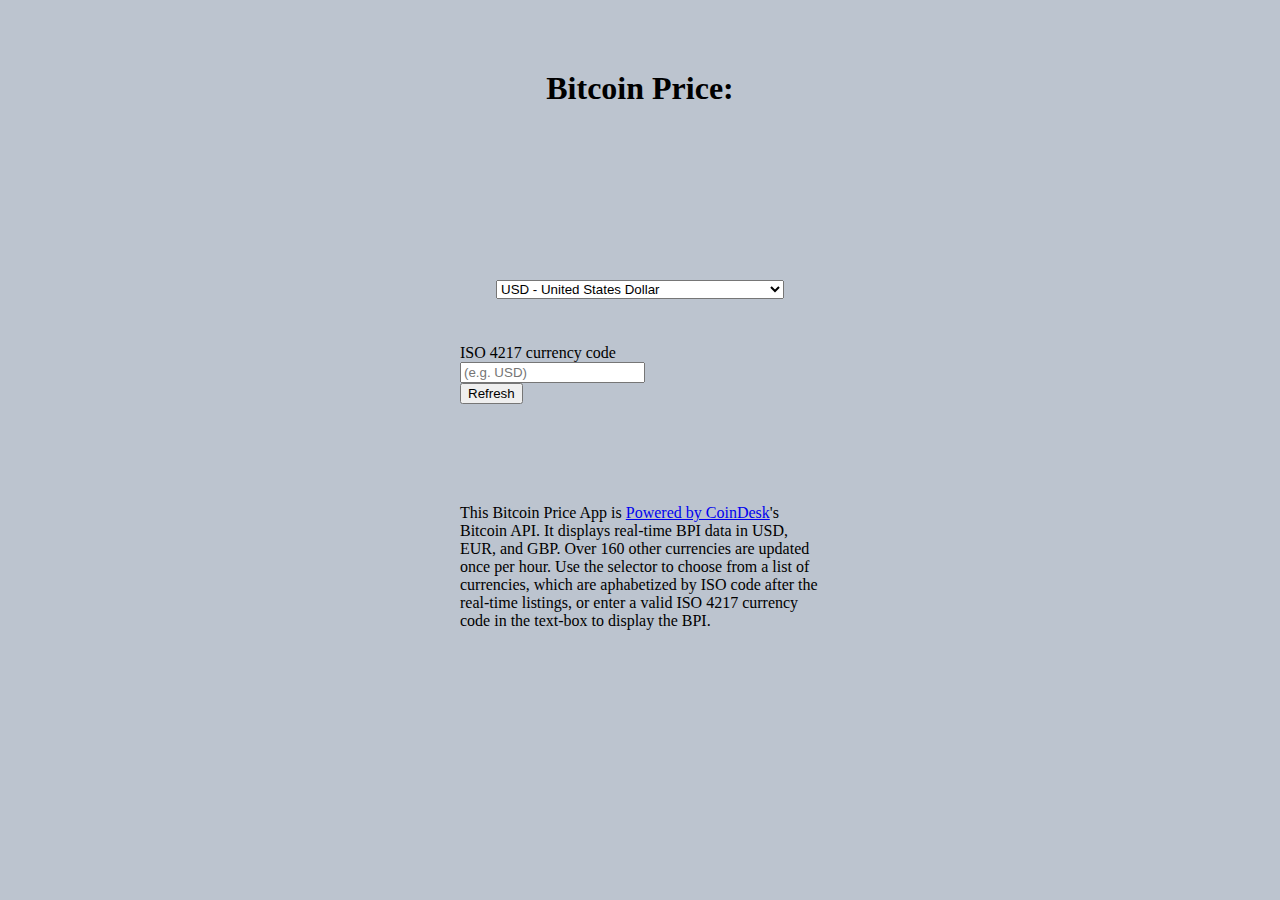
==== index.html @ 0d55fe66 "Updated description" ====
<html>

<head>
    <!--     Mobile Viewport -->
    <meta name="viewport" content="width=device-width, initial-scale=1.0">
    <link rel="stylesheet" type="text/css" href="style.css">
    <!--     BootStrap CSS -->
    <link rel="stylesheet" href="https://stackpath.bootstrapcdn.com/bootstrap/4.1.3/css/bootstrap.min.css" integrity="sha384-MCw98/SFnGE8fJT3GXwEOngsV7Zt27NXFoaoApmYm81iuXoPkFOJwJ8ERdknLPMO"
        crossorigin="anonymous">
</head>
<!-- Built using AJAX -->
<body>
    <!-- Container 1 -->
    <header>
        <h1 id="header">Bitcoin Price: </h1>
    </header>
    <!-- Container 2 -->
    <price>
        <h1 id="price-div">
            <span id="price"></span>
        </h1>
    </price>

    <!-- <Container 3 -->
    <selector>
        <div class="input">
            <select class="custom-select" name="list" id="list" aria-label="Select">
                <option value="USD">USD - United States Dollar</option>
                <option value="EUR">EUR - Euro</option>
                <option value="GBP">GBP - British Pound Sterling</option>
                <option value="AED">AED - United Arab Emirates Dirham</option>
                <option value="AFN">AFN - Afghan Afghani</option>
                <option value="ALL">ALL - Albanian Lek</option>
                <option value="AMD">AMD - Armenian Dram</option>
                <option value="ANG">ANG - Netherlands Antillean Guilder</option>
                <option value="AOA">AOA - Angolan Kwanza</option>
                <option value="ARS">ARS - Argentine Peso</option>
                <option value="AUD">AUD - Australian Dollar</option>
                <option value="AWG">AWG - Aruban Florin</option>
                <option value="AZN">AZN - Azerbaijani Manat</option>
                <option value="BAM">BAM - Bosnia-Herzegovina Convertible Mark</option>
                <option value="BBD">BBD - Barbadian Dollar</option>
                <option value="BDT">BDT - Bangladeshi Taka</option>
                <option value="BGN">BGN - Bulgarian Lev</option>
                <option value="BHD">BHD - Bahraini Dinar</option>
                <option value="BIF">BIF - Burundian Franc</option>
                <option value="BMD">BMD - Bermudan Dollar</option>
                <option value="BND">BND - Brunei Dollar</option>
                <option value="BOB">BOB - Bolivian Boliviano</option>
                <option value="BRL">BRL - Brazilian Real</option>
                <option value="BSD">BSD - Bahamian Dollar</option>
                <option value="BTC">BTC - Bitcoin</option>
                <option value="BTN">BTN - Bhutanese Ngultrum</option>
                <option value="BWP">BWP - Botswanan Pula</option>
                <option value="BYR">BYR - Belarusian Ruble</option>
                <option value="BZD">BZD - Belize Dollar</option>
                <option value="CAD">CAD - Canadian Dollar</option>
                <option value="CDF">CDF - Congolese Franc</option>
                <option value="CHF">CHF - Swiss Franc</option>
                <option value="CLF">CLF - Chilean Unit of Account (UF)</option>
                <option value="CLP">CLP - Chilean Peso</option>
                <option value="CNY">CNY - Chinese Yuan</option>
                <option value="COP">COP - Colombian Peso</option>
                <option value="CRC">CRC - Costa Rican Colón</option>
                <option value="CUP">CUP - Cuban Peso</option>
                <option value="CVE">CVE - Cape Verdean Escudo</option>
                <option value="CZK">CZK - Czech Republic Koruna</option>
                <option value="DJF">DJF - Djiboutian Franc</option>
                <option value="DKK">DKK - Danish Krone</option>
                <option value="DOP">DOP - Dominican Peso</option>
                <option value="DZD">DZD - Algerian Dinar</option>
                <option value="EEK">EEK - Estonian Kroon</option>
                <option value="EGP">EGP - Egyptian Pound</option>
                <option value="ERN">ERN - Eritrean Nnakfa</option>
                <option value="ETB">ETB - Ethiopian Birr</option>
                <option value="FJD">FJD - Fijian Dollar</option>
                <option value="FKP">FKP - Falkland Islands Pound</option>
                <option value="GEL">GEL - Georgian Lari</option>
                <option value="GHS">GHS - Ghanaian Cedi</option>
                <option value="GIP">GIP - Gibraltar Pound</option>
                <option value="GMD">GMD - Gambian Dalasi</option>
                <option value="GNF">GNF - Guinean Franc</option>
                <option value="GTQ">GTQ - Guatemalan Quetzal</option>
                <option value="GYD">GYD - Guyanaese Dollar</option>
                <option value="HKD">HKD - Hong Kong Dollar</option>
                <option value="HNL">HNL - Honduran Lempira</option>
                <option value="HRK">HRK - Croatian Kuna</option>
                <option value="HTG">HTG - Haitian Gourde</option>
                <option value="HUF">HUF - Hungarian Forint</option>
                <option value="IDR">IDR - Indonesian Rupiah</option>
                <option value="ILS">ILS - Israeli New Sheqel</option>
                <option value="INR">INR - Indian Rupee</option>
                <option value="IQD">IQD - Iraqi Dinar</option>
                <option value="IRR">IRR - Iranian Rial</option>
                <option value="ISK">ISK - Icelandic Króna</option>
                <option value="JEP">JEP - Jersey Pound</option>
                <option value="JMD">JMD - Jamaican Dollar</option>
                <option value="JOD">JOD - Jordanian Dinar</option>
                <option value="JPY">JPY - Japanese Yen</option>
                <option value="KES">KES - Kenyan Shilling</option>
                <option value="KGS">KGS - Kyrgystani Som</option>
                <option value="KHR">KHR - Cambodian Riel</option>
                <option value="KMF">KMF - Comorian Franc</option>
                <option value="KPW">KPW - North Korean Won</option>
                <option value="KRW">KRW - South Korean Won</option>
                <option value="KWD">KWD - Kuwaiti Dinar</option>
                <option value="KYD">KYD - Cayman Islands Dollar</option>
                <option value="KZT">KZT - Kazakhstani Tenge</option>
                <option value="LAK">LAK - Laotian Kip</option>
                <option value="LBP">LBP - Lebanese Pound</option>
                <option value="LKR">LKR - Sri Lankan Rupee</option>
                <option value="LRD">LRD - Liberian Dollar</option>
                <option value="LSL">LSL - Lesotho Loti</option>
                <option value="LTL">LTL - Lithuanian Litas</option>
                <option value="LVL">LVL - Latvian Lats</option>
                <option value="LYD">LYD - Libyan Dinar</option>
                <option value="MAD">MAD - Moroccan Dirham</option>
                <option value="MDL">MDL - Moldovan Leu</option>
                <option value="MGA">MGA - Malagasy Ariary</option>
                <option value="MKD">MKD - Macedonian Denar</option>
                <option value="MMK">MMK - Myanma Kyat</option>
                <option value="MNT">MNT - Mongolian Tugrik</option>
                <option value="MOP">MOP - Macanese Pataca</option>
                <option value="MRO">MRO - Mauritanian Ouguiya</option>
                <option value="MTL">MTL - Maltese Lira</option>
                <option value="MUR">MUR - Mauritian Rupee</option>
                <option value="MVR">MVR - Maldivian Rufiyaa</option>
                <option value="MWK">MWK - Malawian Kwacha</option>
                <option value="MXN">MXN - Mexican Peso</option>
                <option value="MYR">MYR - Malaysian Ringgit</option>
                <option value="MZN">MZN - Mozambican Metical</option>
                <option value="NAD">NAD - Namibian Dollar</option>
                <option value="NGN">NGN - Nigerian Naira</option>
                <option value="NIO">NIO - Nicaraguan Córdoba</option>
                <option value="NOK">NOK - Norwegian Krone</option>
                <option value="NPR">NPR - Nepalese Rupee</option>
                <option value="NZD">NZD - New Zealand Dollar</option>
                <option value="OMR">OMR - Omani Rial</option>
                <option value="PAB">PAB - Panamanian Balboa</option>
                <option value="PEN">PEN - Peruvian Nuevo Sol</option>
                <option value="PGK">PGK - Papua New Guinean Kina</option>
                <option value="PHP">PHP - Philippine Peso</option>
                <option value="PKR">PKR - Pakistani Rupee</option>
                <option value="PLN">PLN - Polish Zloty</option>
                <option value="PYG">PYG - Paraguayan Guarani</option>
                <option value="QAR">QAR - Qatari Rial</option>
                <option value="RON">RON - Romanian Leu</option>
                <option value="RSD">RSD - Serbian Dinar</option>
                <option value="RUB">RUB - Russian Ruble</option>
                <option value="RWF">RWF - Rwandan Franc</option>
                <option value="SAR">SAR - Saudi Riyal</option>
                <option value="SBD">SBD - Solomon Islands Dollar</option>
                <option value="SCR">SCR - Seychellois Rupee</option>
                <option value="SDG">SDG - Sudanese Pound</option>
                <option value="SEK">SEK - Swedish Krona</option>
                <option value="SGD">SGD - Singapore Dollar</option>
                <option value="SHP">SHP - Saint Helena Pound</option>
                <option value="SLL">SLL - Sierra Leonean Leone</option>
                <option value="SOS">SOS - Somali Shilling</option>
                <option value="SRD">SRD - Surinamese Dollar</option>
                <option value="STD">STD - São Tomé and Príncipe Dobra</option>
                <option value="SVC">SVC - Salvadoran Colón</option>
                <option value="SYP">SYP - Syrian Pound</option>
                <option value="SZL">SZL - Swazi Lilangeni</option>
                <option value="THB">THB - Thai Baht</option>
                <option value="TJS">TJS - Tajikistani Somoni</option>
                <option value="TMT">TMT - Turkmenistani Manat</option>
                <option value="TND">TND - Tunisian Dinar</option>
                <option value="TOP">TOP - Tongan Pa?anga</option>
                <option value="TRY">TRY - Turkish Lira</option>
                <option value="TTD">TTD - Trinidad and Tobago Dollar</option>
                <option value="TWD">TWD - New Taiwan Dollar</option>
                <option value="TZS">TZS - Tanzanian Shilling</option>
                <option value="UAH">UAH - Ukrainian Hryvnia</option>
                <option value="UGX">UGX - Ugandan Shilling</option>
                <option value="UYU">UYU - Uruguayan Peso</option>
                <option value="UZS">UZS - Uzbekistan Som</option>
                <option value="VEF">VEF - Venezuelan Bolívar Fuerte</option>
                <option value="VND">VND - Vietnamese Dong</option>
                <option value="VUV">VUV - Vanuatu Vatu</option>
                <option value="WST">WST - Samoan Tala</option>
                <option value="XAF">XAF - CFA Franc BEAC</option>
                <option value="XAG">XAG - Silver (troy ounce)</option>
                <option value="XAU">XAU - Gold (troy ounce)</option>
                <option value="XBT">XBT - Bitcoin</option>
                <option value="XCD">XCD - East Caribbean Dollar</option>
                <option value="XDR">XDR - Special Drawing Rights</option>
                <option value="XOF">XOF - CFA Franc BCEAO</option>
                <option value="XPF">XPF - CFP Franc</option>
                <option value="YER">YER - Yemeni Rial</option>
                <option value="ZAR">ZAR - South African Rand</option>
                <option value="ZMK">ZMK - Zambian Kwacha (pre-2013)</option>
                <option value="ZMW">ZMW - Zambian Kwacha</option>
                <option value="ZWL">ZWL - Zimbabwean Dollar</option>
            </select>
        </div>
    </selector>

    <!-- Container 4 -->
    <text>
        <label for="input" class="font-weight-bold">ISO 4217 currency code</label>
        <div class="input-group mb-3" id="code-input">
            <input type="text" class="form-control custom-select" placeholder="(e.g. USD)" aria-label="" aria-describedby="input" id="input1"
                maxlength="3" required="required">
            <div class="input-group-append">
                <button class="btn btn-outline-secondary" type="button">Refresh</button>
            </div>
        </div>
    </text>

    <!-- Container 5 -->
    <bodytext>
        <div class="text-justify">
            <p>This Bitcoin Price App is <a href="https://www.coindesk.com/price/">Powered by CoinDesk</a>'s Bitcoin API. It displays real-time BPI data in USD, EUR, and GBP. Over 160 other currencies are updated once per hour. Use the selector to choose from a list of currencies, which are aphabetized by ISO code after the real-time listings, or enter a valid ISO 4217 currency code in the text-box to display the BPI.
        </div>
    </bodytext>

    </div>
    <script src="script.js"></script>
</body>

</html>
---- style.css ----
/* General Style */
body {
    background-color:  #bcc4cf !important;
    display: grid;
    /* grid-template-rows: 15em 15em 15em 15em;
    grid-template-columns: 1fr 3fr 4fr 3fr 1fr;
    grid-template-areas:
    "header header header header header"
    "price price price price price"
    ". selector selector selector ."
    ". text text text ." */
    grid-template:
    ". header header header ." 10em
    ". price price price ." 7em
    ". selector selector selector ." 4em
    ". . text . ." 9em
    ". . bodytext . ." auto
    / 1fr 1fr 22.5em 1fr 1fr;
    ;
}

.btn:focus {
  outline: none;
}

span {
  color: green;
}

#input1:valid {
  text-transform: uppercase;
}
/* End General Style */

/* Container 1 */
header {
  grid-area: header;
  display: flex !important;
  justify-content: center !important;
  align-items: center !important;
}

/* Container 2 */
price {
 grid-area: price;
 display: flex;
 justify-content: center;
}

/* Container 3 */
selector {
  grid-area: selector;
  display: flex;
  justify-content: center;
}

/* Container 4 */
text {
  grid-area: text;
}

/* Container 5 */
bodytext {
  grid-area: bodytext;
}
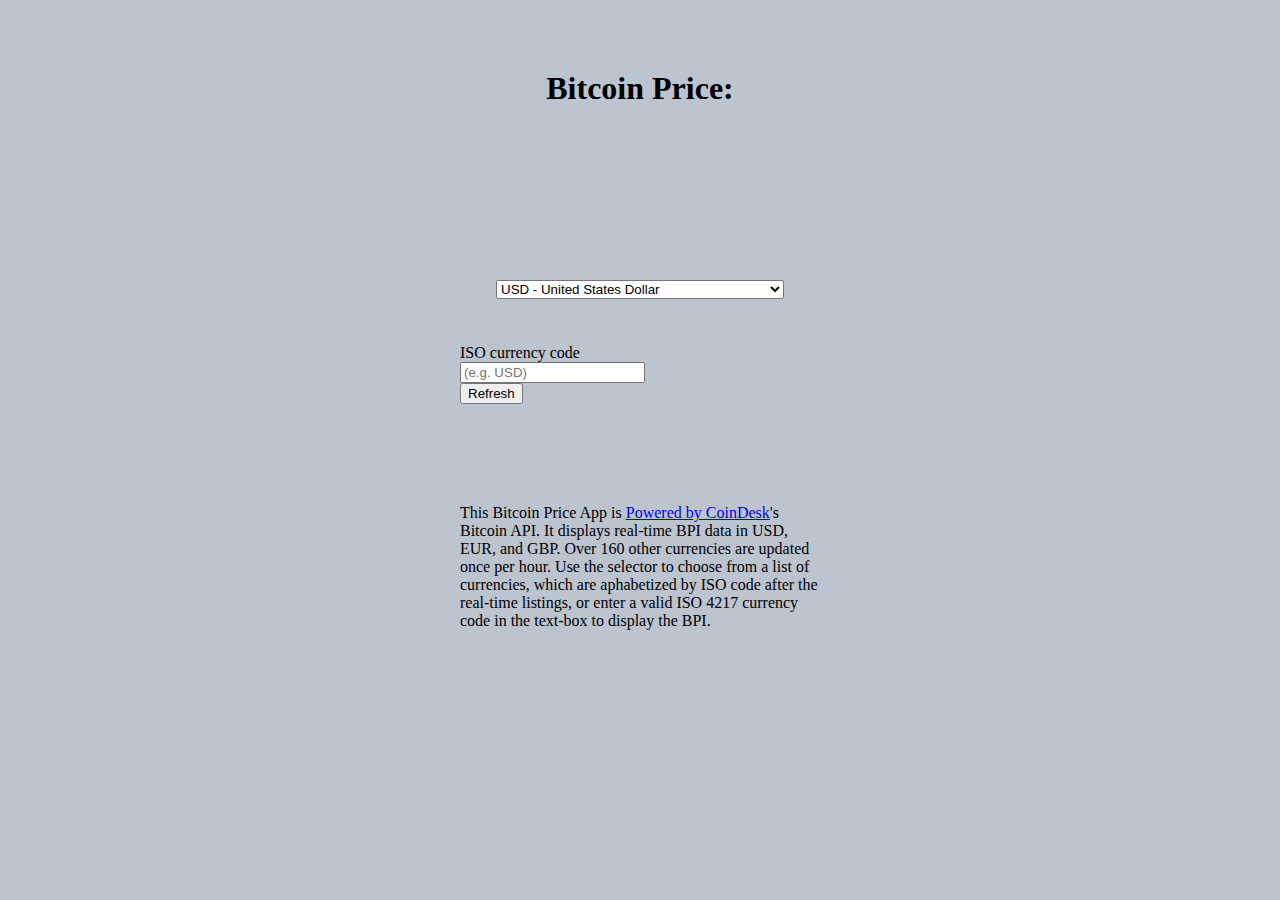
==== commit fadc1fa7: "Updated label" ====
--- a/index.html
+++ b/index.html
@@ -198,7 +198,7 @@
 
     <!-- Container 4 -->
     <text>
-        <label for="input" class="font-weight-bold">ISO 4217 currency code</label>
+        <label for="input" class="font-weight-bold">ISO currency code</label>
         <div class="input-group mb-3" id="code-input">
             <input type="text" class="form-control custom-select" placeholder="(e.g. USD)" aria-label="" aria-describedby="input" id="input1"
                 maxlength="3" required="required">
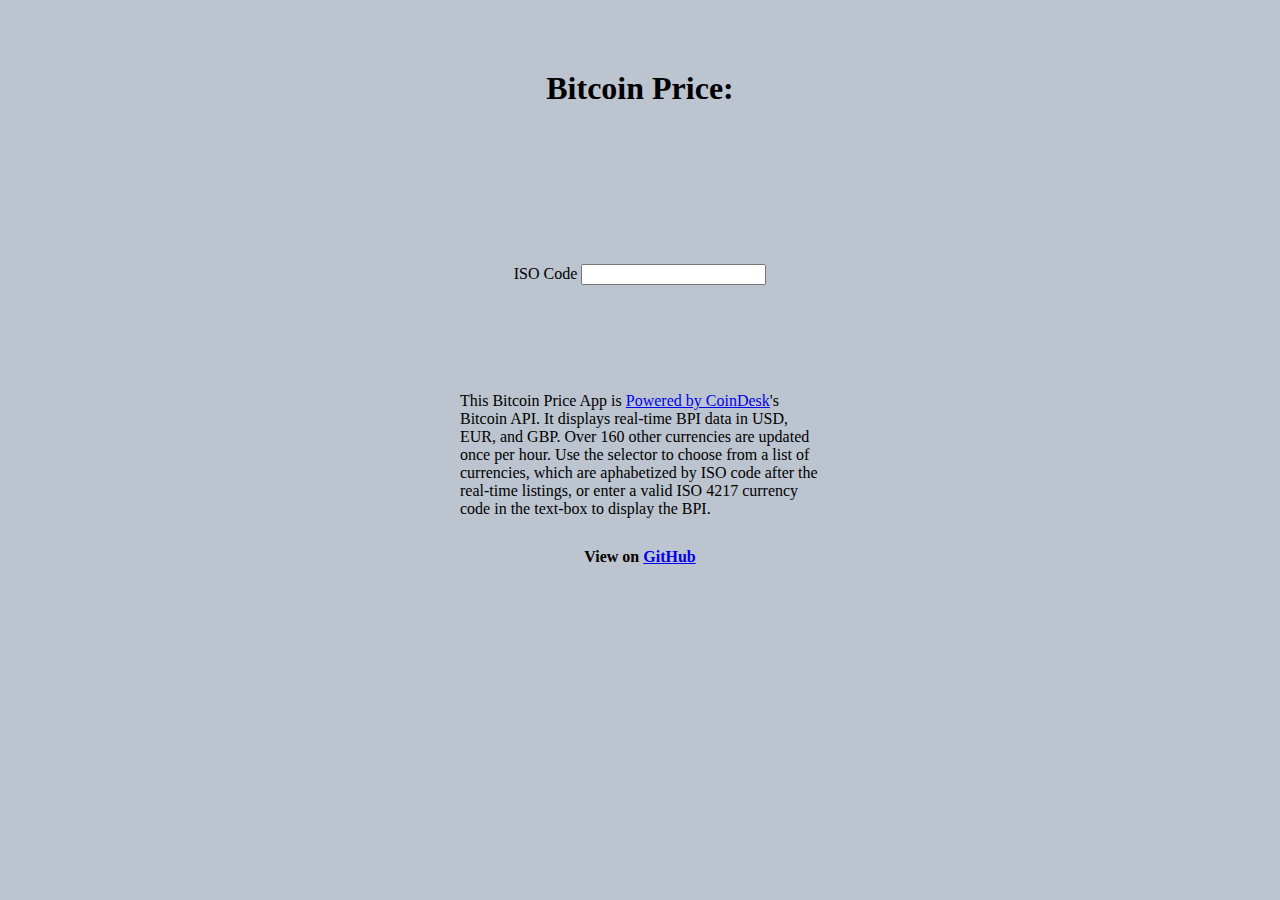
==== commit b9c85046: "ui rework" ====
--- a/index.html
+++ b/index.html
@@ -1,3 +1,4 @@
+<!-- VIEW IN FULL PAGE MODE FOR WORKING INPUT -->
 <html>
 
 <head>
@@ -7,8 +8,11 @@
     <!--     BootStrap CSS -->
     <link rel="stylesheet" href="https://stackpath.bootstrapcdn.com/bootstrap/4.1.3/css/bootstrap.min.css" integrity="sha384-MCw98/SFnGE8fJT3GXwEOngsV7Zt27NXFoaoApmYm81iuXoPkFOJwJ8ERdknLPMO"
         crossorigin="anonymous">
+    <!-- Jquery -->
+    <script src="https://code.jquery.com/jquery-3.3.1.js" integrity="sha256-2Kok7MbOyxpgUVvAk/HJ2jigOSYS2auK4Pfzbm7uH60=" crossorigin="anonymous"></script>
 </head>
 <!-- Built using AJAX -->
+
 <body>
     <!-- Container 1 -->
     <header>
@@ -24,7 +28,9 @@
     <!-- <Container 3 -->
     <selector>
         <div class="input">
-            <select class="custom-select" name="list" id="list" aria-label="Select">
+            <label for="list">ISO Code</label>
+            <input type="text" class="custom-select" name="list" id="list" list="datalist1" aria-label="Select" />
+            <datalist id="datalist1">
                 <option value="USD">USD - United States Dollar</option>
                 <option value="EUR">EUR - Euro</option>
                 <option value="GBP">GBP - British Pound Sterling</option>
@@ -192,30 +198,33 @@
                 <option value="ZMK">ZMK - Zambian Kwacha (pre-2013)</option>
                 <option value="ZMW">ZMW - Zambian Kwacha</option>
                 <option value="ZWL">ZWL - Zimbabwean Dollar</option>
-            </select>
+            </datalist>
         </div>
     </selector>
-
-    <!-- Container 4 -->
-    <text>
-        <label for="input" class="font-weight-bold">ISO currency code</label>
-        <div class="input-group mb-3" id="code-input">
-            <input type="text" class="form-control custom-select" placeholder="(e.g. USD)" aria-label="" aria-describedby="input" id="input1"
-                maxlength="3" required="required">
-            <div class="input-group-append">
-                <button class="btn btn-outline-secondary" type="button">Refresh</button>
-            </div>
-        </div>
-    </text>
 
     <!-- Container 5 -->
     <bodytext>
         <div class="text-justify">
-            <p>This Bitcoin Price App is <a href="https://www.coindesk.com/price/">Powered by CoinDesk</a>'s Bitcoin API. It displays real-time BPI data in USD, EUR, and GBP. Over 160 other currencies are updated once per hour. Use the selector to choose from a list of currencies, which are aphabetized by ISO code after the real-time listings, or enter a valid ISO 4217 currency code in the text-box to display the BPI.
+            <p>
+                This Bitcoin Price App is
+                <a href="https://www.coindesk.com/price/">Powered by CoinDesk</a>'s Bitcoin API. It displays real-time BPI data in USD, EUR, and GBP. Over 160 other
+                currencies are updated once per hour. Use the selector to choose from a list of currencies, which are aphabetized
+                by ISO code after the real-time listings, or enter a valid ISO 4217 currency code in the text-box to display
+                the BPI.
+            </p>
+            <div class="version-list">
+                    <strong>View on
+                        <a href="https://github.com/FreeFlyFall/bitcoinPriceApp" target="_blank">GitHub</a>
+                </div>
+                </strong>
+                </li>
+                </p>
+            </div>
         </div>
     </bodytext>
 
     </div>
+
     <script src="script.js"></script>
 </body>
 
--- a/style.css
+++ b/style.css
@@ -2,21 +2,23 @@
 body {
     background-color:  #bcc4cf !important;
     display: grid;
-    /* grid-template-rows: 15em 15em 15em 15em;
-    grid-template-columns: 1fr 3fr 4fr 3fr 1fr;
-    grid-template-areas:
-    "header header header header header"
-    "price price price price price"
-    ". selector selector selector ."
-    ". text text text ." */
     grid-template:
     ". header header header ." 10em
-    ". price price price ." 7em
-    ". selector selector selector ." 4em
-    ". . text . ." 9em
+    ". price price price ." 6em
+    ". selector selector selector ." 5em
+    ". . text . ." 2em
     ". . bodytext . ." auto
     / 1fr 1fr 22.5em 1fr 1fr;
     ;
+}
+
+.version-list{
+text-align: center;
+margin-top: 30px;
+}
+
+.git-link{
+  margin-top: 0.5rem;
 }
 
 .btn:focus {
